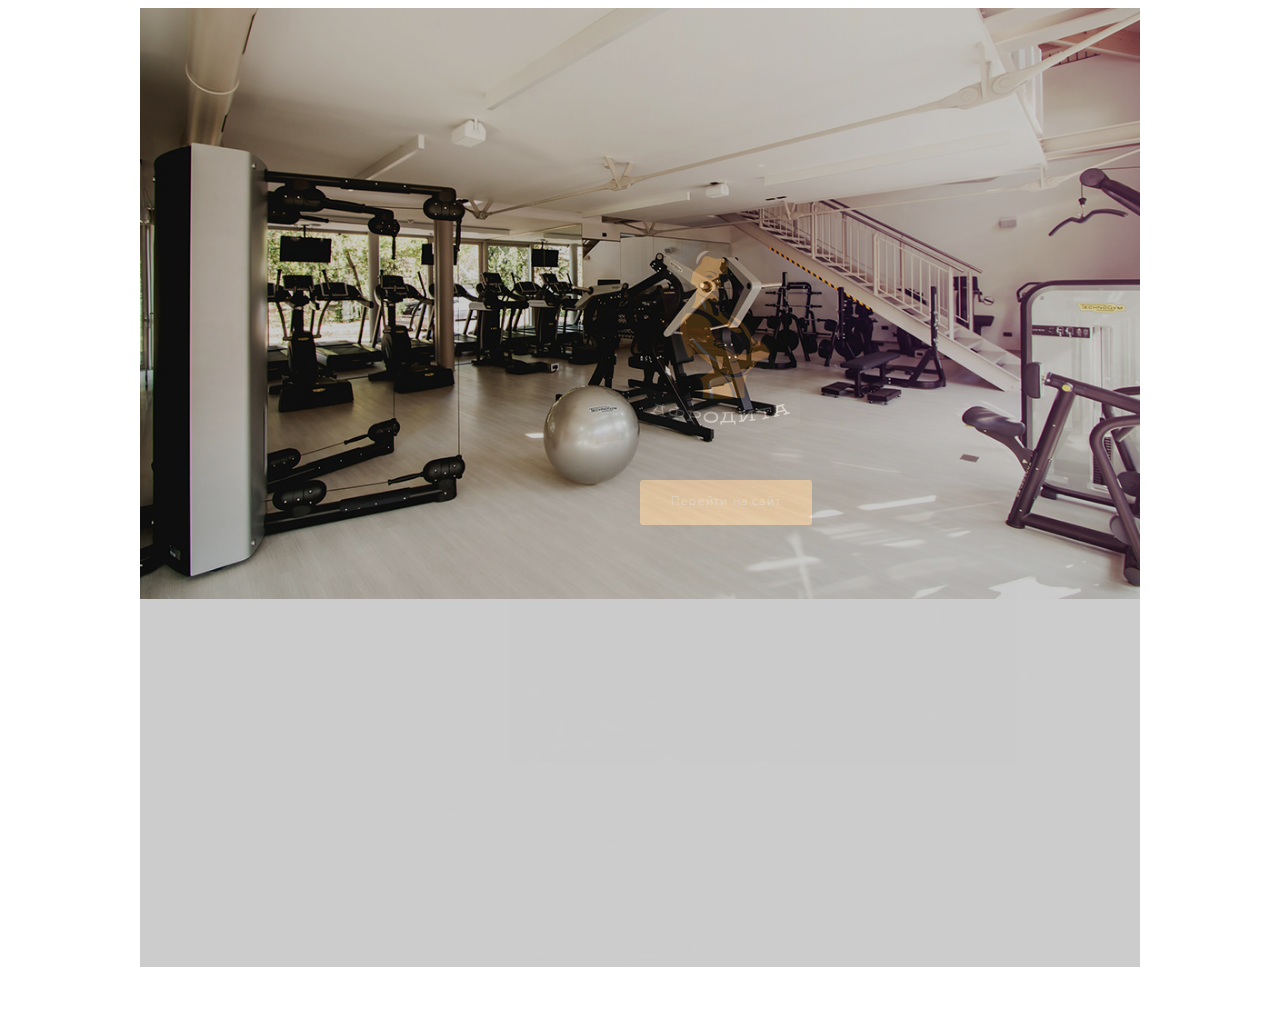
==== index.html @ a586f627 "#2 base bem structure, some content, first example" ====
<!DOCTYPE html>
<html lang="en">
<head>
	<meta charset="UTF-8">
	<title>Фитнес центр - 'Aфородита'</title>
	<link rel="stylesheet" href="css/style.css">
</head>
<body>
<div class="body">
	<div class="wrapp">
	<div class="container">
		<div class="container__logo"><img src="img/logo.png" alt="логотип" class="container__logo_img"></div>
		<div class="container__href"><a href='' class="container__href_a"><p>Перейти на сайт</p></a></div>
	</div>	
	</div>
</div>
</body>
</html>
---- css/style.css ----
@font-face {
    font-family: 'OpenSans'; 
    src: url(../fonts/OpenSans-Light.ttf); 
}
@font-face {
    font-family: 'OpenSans-Bold'; 
    src: url(../fonts/OpenSans-Bold.ttf); 
}
.body{
	width: 1000px;
	height: 1000px;	
	background: url(../img/background.png);
	background-repeat: no-repeat;
	background-size: 100%;
	background-attachment: scroll; 
	margin:0 auto;
	
	
}
.wrapp{
	width: 1000px;
	height: 1000px;	
	background: url(../img/black.jpg);
	background-repeat: no-repeat;
	background-size: 100%;
	background-attachment: scroll; 
	margin:0 auto;
	opacity: 0.2;	

}
.container{
	position: absolute;
	top:27%;
	left:50%;
	z-index: 3;
	opacity:2;


}
.container__logo_img{
	margin-bottom: 40px;
	width: 160px;
	height: 193px;
}
.container__href_a{
  	display: inline-block;
  	vertical-align: middle;
    text-decoration: none;
	border-color: #f89513;
	border-radius: 3px;
	text-align: center;
	font-size: 12px;
	color:white;
	letter-spacing: 0.1em;
	font-family: 'OpenSans';
	width: 172px;
	height: 45px;
	background: #f89513;
}
.container__href_a:hover{
	background: black;
	border-color: black;

}
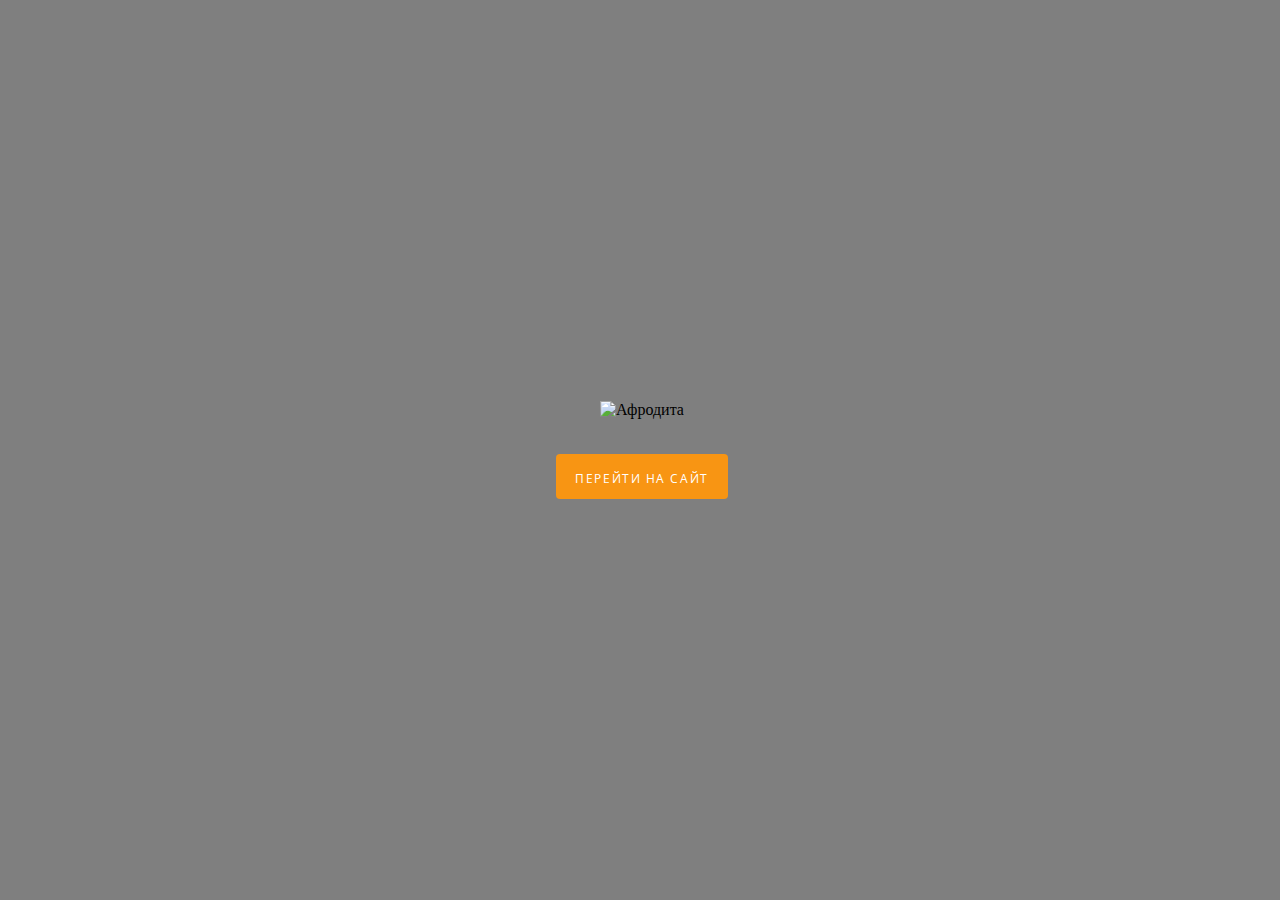
==== commit 02030eba: "#21 done intro(index.html)" ====
--- a/index.html
+++ b/index.html
@@ -3,15 +3,22 @@
 <head>
 	<meta charset="UTF-8">
 	<title>Фитнес центр - 'Aфородита'</title>
-	<link rel="stylesheet" href="css/style.css">
+    <link rel="stylesheet" href="css/normalize.css">
+    <link rel="stylesheet" href="css/css/animation.css">
+    <link href="https://fonts.googleapis.com/css?family=Open+Sans:300,300i,400,400i,700,700i" rel="stylesheet">
+	<link rel="stylesheet" href="css/intro.css">
 </head>
 <body>
-<div class="body">
-	<div class="wrapp">
-	<div class="container">
-		<div class="container__logo"><img src="img/logo.png" alt="логотип" class="container__logo_img"></div>
-		<div class="container__href"><a href='' class="container__href_a"><p>Перейти на сайт</p></a></div>
-	</div>	
+<div class="wrapper">
+	<div class="welcome">
+		<div class="welcome__block">
+			<div class="welcome__img-header">
+				<img src="/img/logo/logo.png" alt="Афродита" class="welocome__img">	
+			</div>
+			<div class="welcome__button">
+				<a href="/main.html" class="welcome__href">Перейти на сайт</a>
+			</div>
+		</div>
 	</div>
 </div>
 </body>
--- a/css/css/animation.css
+++ b/css/css/animation.css
@@ -0,0 +1,85 @@
+/*
+   Animation example, for spinners
+*/
+.animate-spin {
+  -moz-animation: spin 2s infinite linear;
+  -o-animation: spin 2s infinite linear;
+  -webkit-animation: spin 2s infinite linear;
+  animation: spin 2s infinite linear;
+  display: inline-block;
+}
+@-moz-keyframes spin {
+  0% {
+    -moz-transform: rotate(0deg);
+    -o-transform: rotate(0deg);
+    -webkit-transform: rotate(0deg);
+    transform: rotate(0deg);
+  }
+
+  100% {
+    -moz-transform: rotate(359deg);
+    -o-transform: rotate(359deg);
+    -webkit-transform: rotate(359deg);
+    transform: rotate(359deg);
+  }
+}
+@-webkit-keyframes spin {
+  0% {
+    -moz-transform: rotate(0deg);
+    -o-transform: rotate(0deg);
+    -webkit-transform: rotate(0deg);
+    transform: rotate(0deg);
+  }
+
+  100% {
+    -moz-transform: rotate(359deg);
+    -o-transform: rotate(359deg);
+    -webkit-transform: rotate(359deg);
+    transform: rotate(359deg);
+  }
+}
+@-o-keyframes spin {
+  0% {
+    -moz-transform: rotate(0deg);
+    -o-transform: rotate(0deg);
+    -webkit-transform: rotate(0deg);
+    transform: rotate(0deg);
+  }
+
+  100% {
+    -moz-transform: rotate(359deg);
+    -o-transform: rotate(359deg);
+    -webkit-transform: rotate(359deg);
+    transform: rotate(359deg);
+  }
+}
+@-ms-keyframes spin {
+  0% {
+    -moz-transform: rotate(0deg);
+    -o-transform: rotate(0deg);
+    -webkit-transform: rotate(0deg);
+    transform: rotate(0deg);
+  }
+
+  100% {
+    -moz-transform: rotate(359deg);
+    -o-transform: rotate(359deg);
+    -webkit-transform: rotate(359deg);
+    transform: rotate(359deg);
+  }
+}
+@keyframes spin {
+  0% {
+    -moz-transform: rotate(0deg);
+    -o-transform: rotate(0deg);
+    -webkit-transform: rotate(0deg);
+    transform: rotate(0deg);
+  }
+
+  100% {
+    -moz-transform: rotate(359deg);
+    -o-transform: rotate(359deg);
+    -webkit-transform: rotate(359deg);
+    transform: rotate(359deg);
+  }
+}
--- a/css/intro.css
+++ b/css/intro.css
@@ -0,0 +1,72 @@
+*{
+    margin: 0;
+    padding: 0;
+    line-height: 1,42;
+}
+.wrapper{
+    width: 100%;
+    height: 100%;
+    background: url('../img/background/background.png');
+    position: absolute;
+    top: 0;
+    left: 0;
+    right: 0;
+    bottom: 0;
+    text-align: center;
+    background-repeat: no-repeat;
+    background-size:cover;
+}
+.wrapper:before{
+    content: '';
+    background-color: rgba(0, 0, 0, 0.5);
+    position: absolute;
+    top: 0;
+    left: 0;
+    right: 0;
+    bottom: 0;
+
+}
+.welcome:before{
+    content: '';
+    display:inline-block;
+    height: 100%;
+    width: 0;
+    vertical-align: middle; 
+}
+.welcome{
+    max-width: 100%;
+    max-height: 100%;
+    position: absolute;
+    top: 0;
+    left: 0;
+    right: 0;
+    bottom: 0;
+    text-align: center;
+      
+}
+.welcome__block{
+    max-width: 100%;
+    max-height: 100%;
+    vertical-align: middle;
+    display:inline-block;
+}
+.welcome__button{
+    margin-top: 35px;
+
+}
+.welcome__href{
+    text-transform:uppercase;
+    display: inline-block;
+    line-height: 50px;
+    text-decoration: none;
+    border-color: #f89513;
+    border-radius: 4px;
+    text-align: center;
+    font-size: 12px;
+    color:white;
+    letter-spacing: 0.13em;
+    font-family: 'Open Sans';
+    width: 172px;
+    height: 45px;
+    background: #f89513;
+}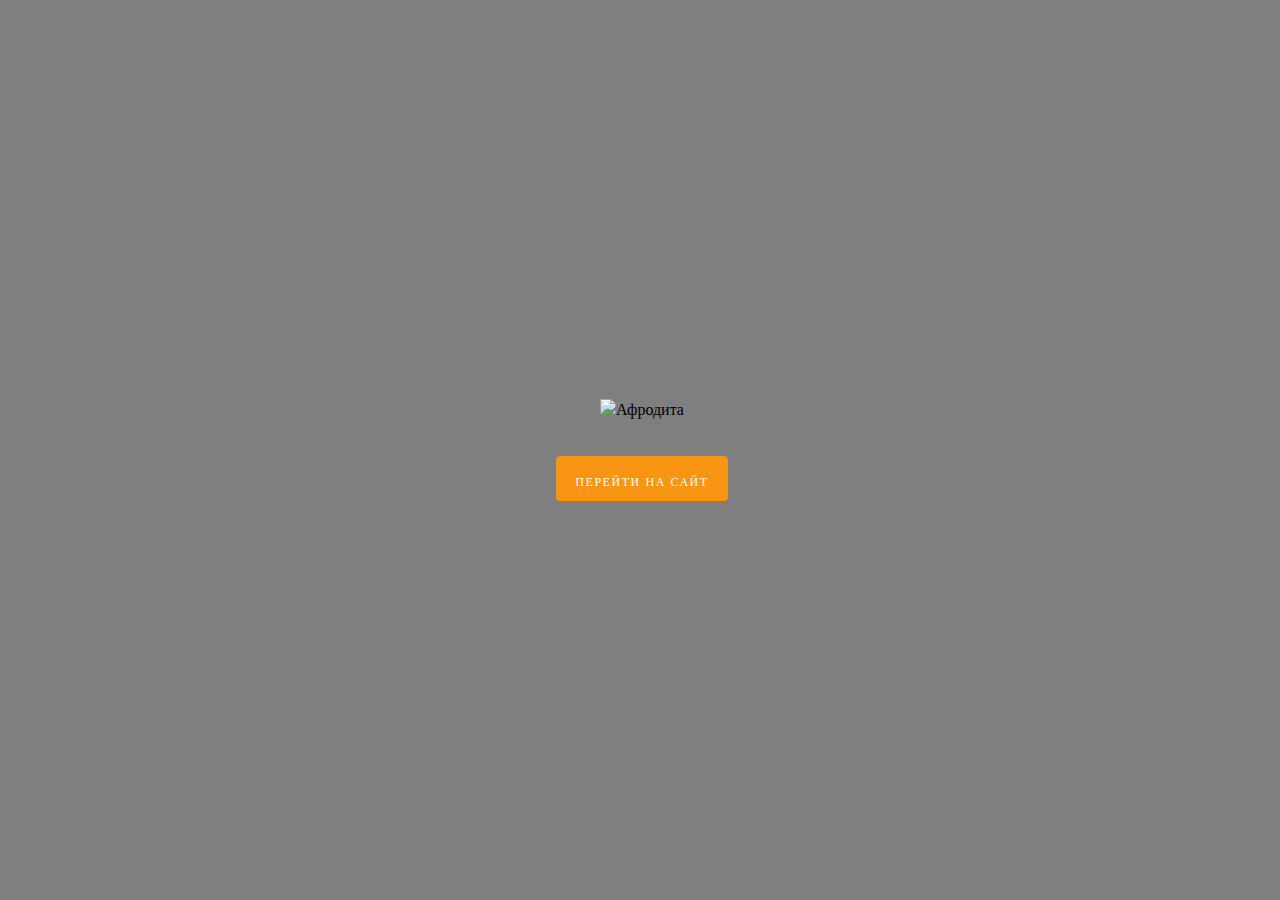
==== commit 428e0276: "#27 delete unused file, change css file" ====
--- a/index.html
+++ b/index.html
@@ -1,15 +1,16 @@
 <!DOCTYPE html>
-<html lang="en">
+<html lang="ru">
 <head>
 	<meta charset="UTF-8">
+	<meta name="viewport" content="width=device-width, initial-scale=1.0">
 	<title>Фитнес центр - 'Aфородита'</title>
+	<link rel="icon" type="image/x-icon" href="/img/favicon/favicon-32x32.png">
     <link rel="stylesheet" href="css/normalize.css">
-    <link rel="stylesheet" href="css/css/animation.css">
     <link href="https://fonts.googleapis.com/css?family=Open+Sans:300,300i,400,400i,700,700i" rel="stylesheet">
-	<link rel="stylesheet" href="css/intro.css">
+	<link rel="stylesheet" href="css/style.css">
 </head>
 <body>
-<div class="wrapper">
+<div class="wrapper-intro">
 	<div class="welcome">
 		<div class="welcome__block">
 			<div class="welcome__img-header">
--- a/css/style.css
+++ b/css/style.css
@@ -0,0 +1,959 @@
+@font-face {
+    font-family: 'Open Sans';
+    src: url('../fonts/opensans-bold-webfont.woff2') format('woff2'),
+         url('../fonts/opensans-bold-webfont.woff') format('woff');
+    font-weight: 700;
+    font-style: normal;
+
+}
+@font-face {
+    font-family: 'Open Sans';
+    src: url('../fonts/opensans-light-webfont.woff2') format('woff2'),
+         url('../fonts/opensans-light-webfont.woff') format('woff');
+    font-weight: 400;
+    font-style: normal;
+
+}
+@font-face {
+    font-family: 'Open Sans';
+    src: url('../fonts/opensans-lightitalic-webfont.woff2') format('woff2'),
+         url('../fonts/opensans-lightitalic-webfont.woff') format('woff');
+    font-weight: 300;
+    font-style: italic;
+
+}
+
+@font-face {
+	font-family: 'Gora Free';
+	src: url('../fonts/Gora-Free.woff2') format('woff2');
+	font-weight: normal;
+	font-style: normal;
+  }
+  
+  @font-face {
+	font-family: 'Gora Free-Regular';
+	src: url('../fonts/GoraFree-Regular.woff') format('woff');
+	font-weight: normal;
+	font-style: normal;
+  }
+  
+*{
+	margin: 0;
+	padding: 0;
+}
+html, body{
+	width: 100%;
+	height: 100%;
+	line-height: 1.42;
+	-webkit-font-smoothing: antialiased; 
+	-moz-osx-font-smoothing: grayscale; 
+}
+.wrapper{
+    overflow: hidden;
+    min-width: 1100px;
+    min-height: 100%;
+}
+.wrapper:after{
+	content: "";
+	display: block;
+	height: 77px;
+}
+.clearfix:after{
+	content:"";
+	display: block;
+	clear: both;	
+}
+.header{
+	min-width: 100%;
+	height: 76px;
+	background-color: #131415;
+}
+.header__logo-text{
+	float: left;
+	padding-top: 26px;
+	padding-left: 19px; 
+}
+.logo-text{
+	text-decoration: none;
+	height: 18px;
+	color: #f89513;
+	font-family: "Gora Free";
+	font-size: 18px;
+	font-weight: 400;
+	text-transform: uppercase;
+	letter-spacing: 1.8px;
+}
+address{
+	font-style:normal;
+}
+.contacts{
+	float: right;
+	padding-right: 19px; 
+}
+.contacts__phone{
+	height: 18px;
+	margin-top: 14px;
+}
+.contacts__href{
+	text-decoration: none;
+	color: #ffffff;
+	font-family: "Open Sans";
+	font-size: 21px;
+	font-weight: 700;
+
+	text-transform: uppercase;
+}
+.contacts__work{
+	padding-right: 1px;
+	padding-top: 9px;
+	text-align: right;
+	position: relative;
+}
+.contacts__button{
+	opacity: 0.7;
+	color: #f89513;
+	font-family: "Open Sans";
+	font-size: 14px;
+	font-weight: 700;
+	text-decoration: underline;
+	border: none;
+	background: none;
+}
+.contacts__drop-menu{
+	z-index: 4;
+    position: absolute;
+    text-align: left;
+    top: 100%;
+    width: 163px;
+    min-height: 71px;
+    margin-top: 17px;
+    box-shadow: 0 0 10px rgba(23, 59, 117, 0.55);
+    background-image: linear-gradient(to top, #ffffff 0%, #ffffff 100%);
+    border-radius: 4px;
+    opacity: 0;
+    left: -99999px;
+}
+.contacts__drop-menu:before{
+	content:'';
+	height: 40px;
+	display: block;
+	left: 0;
+	right: 0;
+	top: -39px;
+	position: absolute;
+}
+.contacts__button:active +.contacts__drop-menu{
+	transition: opacity .5s;
+	opacity: 0.95;
+	left: 4%;
+}
+.contacts__drop-menu:hover{
+	transition: opacity .5s;
+	opacity: 0.95;
+	left: 4%;	
+}
+.contacts__drop-item{
+	margin-left: 21px;	
+	margin-top: 14px;
+	margin-bottom: 10px;
+	display: inline-block;
+	font-family: "Open Sans";
+	font-size: 14px;
+}
+.contacts__triangle{
+	width: 17px;
+    height: 17px;
+    border-right: 0.3px solid rgba(23, 59, 117, 0.3);
+    border-bottom: 0.3px solid rgba(23, 59, 117, 0.3);
+    background-image: linear-gradient(to top, #ffffff 0%, #ffffff 100%);
+    position: absolute;
+    transform: rotate(225deg);
+    border-radius: 0 0 5px 0;
+    bottom: 100%;
+    margin-bottom: -9px;
+    left: 100%;
+    margin-left: -23px;
+}
+.contacts__date{
+	color: #f89513;
+	font-weight: 700;
+}
+.contacts__dinner{
+	margin-top: 3px;
+	color: #221f1f;
+	font-weight: 300;
+}
+.container{
+	width:1100px;
+	margin: auto; 
+}
+.demo-icon{
+	margin-right: 18px;
+	font-size: 14px;
+}
+.navigation{
+	margin-left: 20px;
+    margin-top: 42px;
+    width: 104px;
+    margin-right: 77px;
+    float: left;
+}
+.navigation__list{
+	list-style: none;
+	overflow: hidden;
+
+}
+.navigation__elem{
+	color: #f89513;
+	height: 9px;
+	margin-bottom:40px;
+
+}
+.navigation__href{
+	font-weight: 700;
+	letter-spacing: 1.2px;
+	text-decoration: none;
+	color: #f89513;
+	font-family: "Open Sans";
+	font-size: 12px;
+	font-weight: 700;
+	text-transform: uppercase;
+	-webkit-transition: 0.4s;
+    -moz-transition: 0.4s;
+    transition: 0.4s;
+	
+}
+.navigation__href:hover{
+	color:#131415;
+}
+.navigation__elem--current{
+	color:#131415; /* почему не работает на ссылку*/ 
+}
+.navigation__href--current{
+	color:#131415;
+}
+.navigation__elem--main{
+	letter-spacing: 1.2px;
+}
+.section{
+	width:881px;
+	margin-right: 18px;
+	float: right;
+}
+.breadcrumbs{
+	margin-top: 40px;
+	list-style: none;
+	overflow: hidden;
+}
+.breadcrumbs__item{
+	display: inline-block;
+	opacity: 0.8;
+	color: #221f1f;
+	font-family: "Open Sans";
+	font-size: 14px;
+	font-weight: 300;
+	font-style: italic;
+}
+.breadcrumbs__item:first-child:after{
+	content: '/';
+}
+.active{
+	color: #f89513;
+	text-decoration: underline;
+}
+.section__title{
+	margin-left: -3px;
+	color: #221f1f;
+	font-family: "Open Sans";
+	font-size: 49px;
+	font-weight: 700;
+	line-height: 38px;
+	margin-top: 22px;
+	margin-bottom: 50px;	
+	animation: bounceInDown 0.9s;
+}
+@keyframes bounceInDown {
+	from, 60%, 75%, 90%, to {
+	  animation-timing-function: cubic-bezier(0.215, 0.610, 0.355, 1.000);
+	}
+  
+	0% {
+	  opacity: 0;
+	  transform: translate3d(0, -3000px, 0);
+	}
+  
+	60% {
+	  opacity: 1;
+	  transform: translate3d(0, 25px, 0);
+	}
+  
+	75% {
+	  transform: translate3d(0, -10px, 0);
+	}
+  
+	90% {
+	  transform: translate3d(0, 5px, 0);
+	}
+  
+	to {
+	  transform: none;
+	}
+  }
+.comments{
+	width:881px;
+}
+.comments__elem{
+	margin-top: 29px;	
+	padding-bottom:23px;
+	border-bottom: 2px solid #f5f5f5;
+	list-style: none;
+	clear: both;
+}
+.comments__avatar{
+	width: 160px;
+	height: 160px;
+	float: left;
+}
+.comments__avatar-pic{
+	width: 160px;
+	height: 160px;
+	background-color: #f5f5f5;
+	border-radius: 100%;
+	object-fit: scale-down;
+}
+.comments__desc{
+    margin-left: 20px;
+	width: 688px;
+	min-height: 168px;
+	color: #221f1f;
+	font-family: "Open Sans",sans-serif;
+	font-size: 18px;
+	font-weight: 300;
+	float: left;
+	
+}
+.comments__date{
+	line-height: 0.9;
+	margin-bottom: 8px;
+	color: #656464;
+	font-size: 14px;
+	font-weight: 300;
+}
+.comments__header{
+	font-size: 18px;
+	margin-bottom: 9px;
+	font-weight: 700;
+	line-height: 21px;
+}
+.comments__text{
+	font-weight: 300;
+	line-height: 30px;
+}
+.comments__elem--none{
+	border: 0;
+	padding-bottom: 0;
+}
+.pagination{
+	margin-top: 45px;
+	margin-left: 77px;
+    text-align: center;
+	margin-bottom: 67px;
+}
+.pagination__pages{
+	width: 119px;	
+	text-align: center;
+	display: inline-block;
+	color: #656464;
+	font-family: "Open Sans",sans-serif;
+	font-size: 14px;
+	font-weight: 300;
+}
+.pagintaion__icon{
+    font-size: 18px;
+    margin-left: 7px;
+	margin-right: 8px;
+	-webkit-transition: 0.3s;
+    -moz-transition: 0.3s;
+    transition: 0.3s;
+}
+.pagintaion__icon:hover{
+ 	color: #e8e7e7;
+}
+.pagination__list{
+	font-size: 0px;
+	text-align: center;
+	display: inline-block;
+	list-style-type: none;
+	margin-left: 3px;
+}
+.pagintation__elem{
+	width: 25px;
+	height: 25px;
+   	display: inline-block;
+
+}
+.pagination__href{
+	text-decoration: none;
+	color: #221f1f;
+	font-family: "Open Sans";
+	font-size: 14px;
+	font-weight: 700;
+	-webkit-transition: 0.3s;
+    -moz-transition: 0.3s;
+    transition: 0.3s;
+}
+.pagination__href:hover{
+	color: #f89513;
+}
+.pagintation__elem--active{ 
+	border-radius: 3px;
+	width: 25px;
+	height: 25px;
+	background-color: #131415;
+}
+.pagintation__href--active{
+	color: #f89513;
+}
+.section-form{
+	border-radius:3px;
+	clear: both;
+	margin-left: auto;
+	margin-right: auto;
+	width: 700px;
+	height: 427px;
+	background-color: #f5f5f5;
+	margin-bottom: 70px;
+}
+.form{
+	padding-left: 68px;
+}
+.form__title{
+	display: inline-block;
+    margin-top: 52px;
+	color: #221f1f;
+	font-family: "Open Sans";
+	font-size: 49px;
+	font-weight: 700;
+	line-height: 0.66;
+
+}
+.form__elem{
+	margin-top: 18px;
+	display: inline-block;
+}
+.form__elem:first-child{
+	margin-right: 20px;
+}
+.form__elem-title{
+	display: inline-block;
+	color: #221f1f;
+	font-family: "Open Sans";
+	font-size: 14px;
+	font-weight: 300;
+}
+.form__input{
+	box-sizing: border-box;
+    padding-left: 9px;
+	opacity: 0.5;
+	color: #221f1f;
+	font-family: "Open Sans";
+	font-size: 14px;
+	font-weight: 300;
+	border-radius: 3px;
+	border: 1px solid #ffffff;
+
+	margin-top: 4px;
+	display: block;
+	width: 268px;
+	height: 44px;
+	background-color: #ffffff;
+}
+.form__textarea{
+	margin-top: 16px;
+}
+.form__big-text-input{
+	box-sizing: border-box;
+    padding: 6px 9px;
+	color: #221f1f;
+	font-family: "Open Sans";
+	font-size: 14px;
+	font-weight: 300;
+	resize: none;
+	margin-top: 4px;	
+	width: 561px;
+	height: 90px;
+	border: 1px solid #f89513;
+	border-radius: 3px;
+	background-color: #ffffff;
+}
+.form__row{
+	clear:both;
+}
+.form__buttons{
+	display: inline-block;
+}
+.form__radius-header{
+    margin-top: 9px;	
+	color: #221f1f;
+	font-family: "Open Sans";
+	font-size: 14px;
+	font-weight: 300;
+}
+.form__radio{
+    margin-top: 6px;
+    margin-left: 3px;
+    margin-right: 19px;
+    float: left;
+}
+.form__radio-name{
+	position: relative;
+	font-family: "Open Sans";
+	font-size: 14px;
+	font-weight: 300;
+}
+.form__input-radio{
+	position:absolute;
+	left:-99999px;
+	top:0;
+}
+.form__radio-styled{
+	display: inline-block;
+	vertical-align: middle;
+	position: relative;
+	width: 18px;
+	height: 18px;
+	border: 1px solid #f89513;
+	border-radius: 50%;
+	background-color: #ffffff;
+	background-image: linear-gradient(to bottom, #ededed 0%, #ffffff 100%);
+}
+
+.form__radio-styled:after{
+	content: "";
+	position: absolute;
+	top: 50%;
+	left: 50%;
+	transform: translate(-50%, -50%);
+	width: 0;
+	height: 0;
+	border-radius: 50%;
+	background-color: #f89513;
+}
+.form__input-radio:checked + .form__radio-styled:after{
+	width: 8px;
+	height: 8px;
+
+}
+.form__input-radio:checked  .form__radio-title {
+	color: #f89513;
+}
+.form__send {
+    float: right;
+    margin-right: 69px;
+	margin-top: 13px;
+}
+.form__submit{
+	border: 1px solid #1c1f1d;
+	width: 125px;
+	height: 45px;
+	background-color: #1c1f1d;
+	float: right;
+	color: #ffffff;
+	font-family: "Open Sans";
+	font-size: 12px;
+	font-weight: 700;
+	text-transform: uppercase;
+	border-radius: 3px;
+	letter-spacing: 1.2px;
+}
+.footer{
+	margin-top: -77px;
+    overflow: hidden;
+    min-width: 1100px;
+	clear: both;
+	min-height: 77px;
+	background-color: #131415;
+}
+.footer__col{
+	height: 77px;
+	float: left;
+	width: 33%;
+}
+.footer__text{
+	margin: 10px 0 0 20px;
+	width: 239px;
+	color: #ffffff;
+	font-family: "Open Sans",sans-serif;
+	font-size: 14px;
+	font-weight: 300;
+}
+.footer__loftschool{
+	color: #ffffff;
+	font-family: "Open Sans",sans-serif;
+	font-size: 14px;
+	font-weight: 300;
+	font-weight: 700;
+
+}
+.footer__name{
+	font-weight: 700;
+}
+.logo-text--center{
+    margin-top: 26px;
+    vertical-align: middle;
+    text-align: center;
+    margin-left: 12px;
+}
+.socials{
+	float: right;
+	text-align: right;
+}
+.socials__text{
+    margin-top: 16px;
+    margin-right: 7px;
+	width: 175px;
+	color: #ffffff;
+	font-family: "Open Sans";
+	font-size: 14px;
+	font-weight: 700;
+}
+.socials__list{
+	float: left;
+	list-style-type: none;
+}
+.socials__elem{
+    margin-right: 11px;
+    line-height: 1.15;
+    text-align: center;
+    width: 20px;
+    height: 20px;
+    background-color: #d0d0d0;
+    border-radius: 50%;
+    margin-top: 6px;
+	float: left;
+	-webkit-transition: 0.4s;
+    -moz-transition: 0.4s;
+    transition: 0.4s;
+}
+.socials__elem:hover{
+	background-color: #f89513;
+}
+.socials__link{
+	display: inline-block;
+	color: #27273e;
+	font-size: 12px;
+}
+.img-header{
+	position: relative;
+}
+/* main.html */
+.img-header__img{
+	width: 879px;
+	height: 354px;
+	background: url(/img/main/header_img.png) 50% no-repeat;
+	background-size:cover;
+}
+.img-header__background{
+	width: 879px;
+	height: 354px;
+	position: absolute;
+	top:0;
+	left: 0;
+	background-color: rgba(0, 0, 0, 0.5);
+}
+.img-header__title{
+	position: absolute;
+	top: 108px;
+    left: 65px;
+	color: #ffffff;
+	font-family: "Open Sans";
+	font-size: 49px;
+	font-weight: 700;
+	text-transform: uppercase;
+	animation: lightSpeedIn 2s;
+}
+@keyframes lightSpeedIn {
+	from {
+	  transform: translate3d(100%, 0, 0) skewX(-30deg);
+	  opacity: 0;
+	}
+  
+	60% {
+	  transform: skewX(20deg);
+	  opacity: 1;
+	}
+  
+	80% {
+	  transform: skewX(-5deg);
+	  opacity: 1;
+	}
+  
+	to {
+	  transform: none;
+	  opacity: 1;
+	}
+}  
+.main-text{
+	margin-top: 22px;
+	width: 696px;
+	color: #221f1f;
+	font-family: "Open Sans";
+	font-size: 18px;
+	font-weight: 300;
+	line-height: 30px;
+}
+.main-text p{
+	margin-bottom: 15px;
+}
+.main-text b {
+	font-weight: 700;
+}
+.main-text ul{
+	margin-top: -7px;
+	margin-left: 43px;
+}
+.main-text li{
+	padding-bottom: 5px;
+}
+.main-text__block{
+	margin-top: 17px;
+	vertical-align: middle;
+	width: 700px;
+	min-height: 144px;
+	background-color: #131415;
+	color: #ffffff;
+	font-family: "Open Sans";
+	font-size: 18px;
+	font-weight: 300;
+}
+.main-text__block-text{
+    margin: 12px 30px 12px;
+	display: inline-block;
+}
+.partners{
+	margin-bottom: 3px;
+}
+.partners__title{
+	margin-top: 53px;
+	margin-bottom: 35px;
+	color: #221f1f;
+	font-family: "Open Sans";
+	font-size: 49px;
+	font-weight: 700;
+	text-transform: uppercase;
+}
+
+.partners__list{
+	display: inline-block;
+	list-style-type: none;
+	margin-bottom: 20px;
+}
+.partners__elem{
+    width: 160px;
+    margin-right: 106px;
+    display: inline-block;
+    margin-bottom: 43px;
+    text-align: center;
+    vertical-align: middle;
+}
+.partners__elem-img{
+	display: inline-block;
+	background: url(../img/main/partners/company-sprite.png);
+}
+.partners__elem-img--flamingo{
+	width: 141px;
+	height: 63px;
+	background-position: -201px 0;
+}
+.partners__elem-img--flamingo:hover{
+	width: 141px;
+	height: 63px;
+	background-position: -201px bottom;
+}
+.partners__elem-img--malibu{
+	width: 160px;
+	height: 29px;
+	background-position: -400px 0;
+}
+.partners__elem-img--malibu:hover{
+	width: 160px;
+	height: 29px;
+	background-position: -400px bottom;
+}
+.partners__elem-img--lion{
+	width: 61px;
+	height: 62px;
+	background-position: -600px 0;
+}
+.partners__elem-img--lion:hover{
+	width: 61px;
+	height: 62px;
+	background-position: -600px -201px;
+}
+.partners__elem-img--arni{
+	width: 125px;
+	height: 64px;
+	background-position: -801px 0;
+}
+.partners__elem-img--arni:hover{
+	width: 125px;
+	height: 64px;
+	background-position: -801px -198px;
+}
+.partners__elem-img--grif{
+	width: 160px;
+	height: 46px;
+	background-position:-1000px -6px;;
+}
+.partners__elem-img--grif:hover{
+	width: 160px;
+	height: 46px;
+	background-position: -1000px -216px;
+}
+.partners__elem-img--atletiko{
+	width: 43px;
+	height: 63px;
+	background-position: 0 0 ;
+}
+.partners__elem-img--atletiko:hover{
+	width: 43px;
+	height: 63px;
+	background-position:0 bottom;
+}
+/* services.html*/
+.services{
+    margin-bottom: 21px;	
+	margin-left: -44px;
+	font-size: 0;
+	list-style-type: none;
+}
+.services__elem{
+	min-height: 435px;
+	font-size: 12px;
+    display: inline-block;
+    width: 261px;
+    margin-left: 44px;
+    margin-bottom: 45px;	
+    vertical-align: top;
+}
+.services__avatar-pic{
+	width: 250px;
+	height: 153px;
+	object-fit: cover;
+}
+.services__desc{
+	margin-top: 20px;	
+	color: #221f1f;
+	font-family: "Open Sans";
+	font-size: 14px;
+	font-weight: 300;
+	line-height: 21px;
+}
+.services__header{
+	font-size: 18px;
+	font-weight: 700;
+	margin-bottom: 6px;	
+}
+/* index.html */
+.wrapper-intro{
+    min-height: 400px;
+    background: url('../img/background/background.png');
+    position: absolute;
+    top: 0;
+    left: 0;
+    right: 0;
+    bottom: 0;
+    text-align: center;
+    background-repeat: no-repeat;
+    background-size:cover;
+    background-position: center;
+}
+.wrapper-intro:before{
+    content: '';
+    background-color: rgba(0, 0, 0, 0.5);
+    position: absolute;
+    top: 0;
+    left: 0;
+    right: 0;
+    bottom: 0;
+}
+.welcome:before{
+    content: '';
+    display:inline-block;
+    height: 100%;
+    width: 0;
+    vertical-align: middle; 
+}
+.welcome{
+    position: absolute;
+    top: 0;
+    left: 0;
+    right: 0;
+    bottom: 0;
+    text-align: center;
+}
+.welcome__block{
+    animation: flip 2s;
+}
+.welocome__img{
+    width: 100%;
+    height: 100%;
+}
+@keyframes flip {
+    from {
+      transform: perspective(400px) rotate3d(0, 1, 0, -360deg);
+      animation-timing-function: ease-out;
+    }
+  
+    40% {
+      transform: perspective(400px) translate3d(0, 0, 150px) rotate3d(0, 1, 0, -190deg);
+      animation-timing-function: ease-out;
+    }
+  
+    50% {
+      transform: perspective(400px) translate3d(0, 0, 150px) rotate3d(0, 1, 0, -170deg);
+      animation-timing-function: ease-in;
+    }
+  
+    80% {
+      transform: perspective(400px) scale3d(.95, .95, .95);
+      animation-timing-function: ease-in;
+    }
+  
+    to {
+      transform: perspective(400px);
+      animation-timing-function: ease-in;
+    }
+}
+.welcome__block{
+    max-width: 100%;
+    max-height: 100%;
+    vertical-align: middle;
+    display:inline-block;
+}
+.welcome__button{
+    margin-top: 35px;
+
+}
+.welcome__href{
+    text-transform:uppercase;
+    display: inline-block;
+    line-height: 50px;
+    text-decoration: none;
+    border-color: #f89513;
+    border-radius: 4px;
+    text-align: center;
+    font-size: 12px;
+    color:white;
+    letter-spacing: 0.13em;
+    font-family: 'Open Sans';
+    width: 172px;
+    height: 45px;
+    background: #f89513;
+    -webkit-transition: 0.4s;
+    -moz-transition: 0.4s;
+    transition: 0.4s;
+}
+.welcome__href:hover{
+    background:#131415;
+}